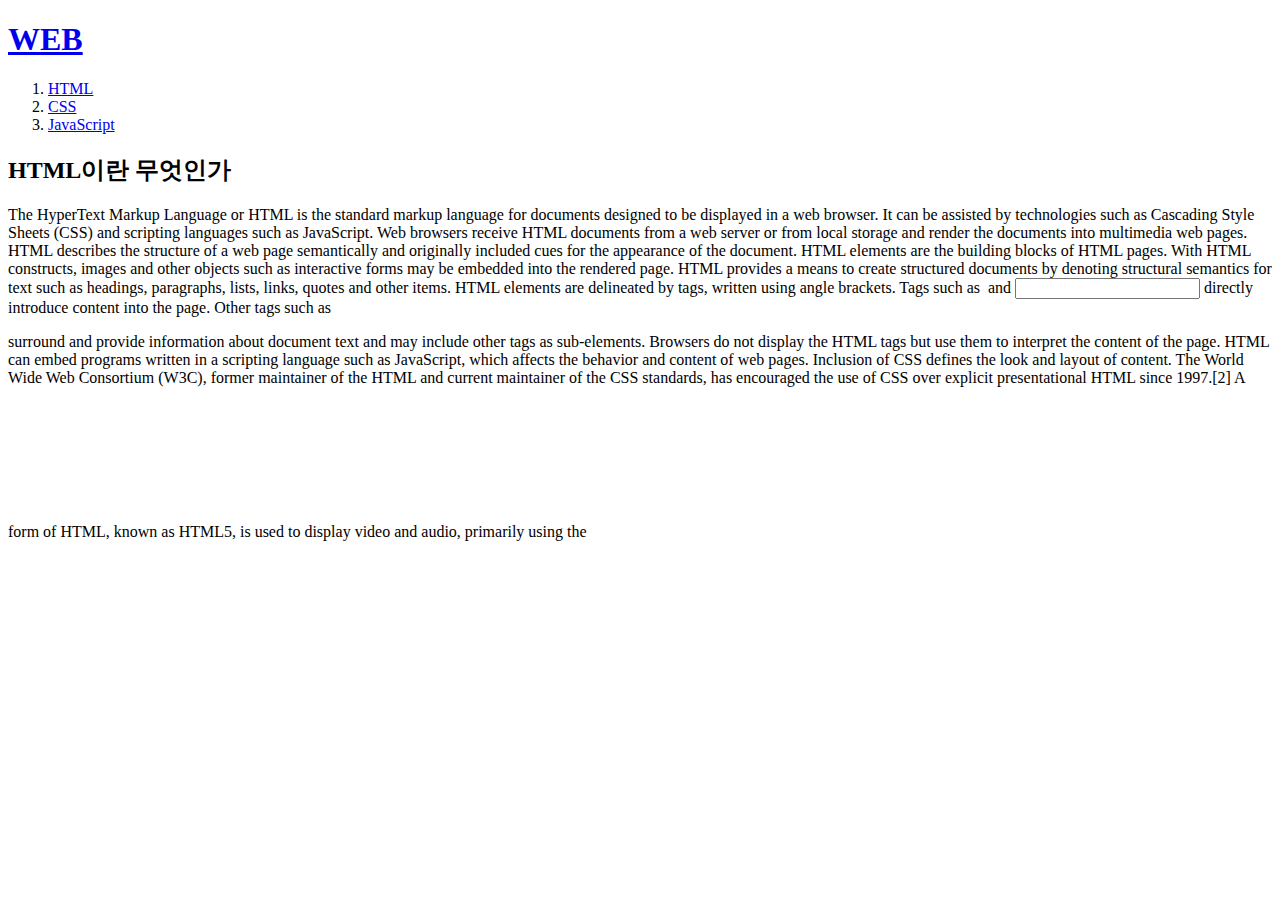
==== 1.html @ 57f560db "Add files via upload" ====
<!doctype html>
<html>
    <head>
        <title>WEB1-html</title>
        <meta http-equiv="Content-Type" content="text/html;charset=UTF-8">
    </head>
    <body>
        <h1><a href="WEB.html">WEB</a></h1>
        <ol>        
            <li><a href="1.html">HTML</a></li>
            <li><a href="2.html">CSS</a></li>
            <li><a href="3.html">JavaScript</a></li>
        </ol>

        <h2>HTML이란 무엇인가</h2>
        <p>The HyperText Markup Language or HTML is the standard markup language for documents designed to be displayed in a web browser. It can be assisted by technologies such as Cascading Style Sheets (CSS) and scripting languages such as JavaScript.

            Web browsers receive HTML documents from a web server or from local storage and render the documents into multimedia web pages. HTML describes the structure of a web page semantically and originally included cues for the appearance of the document.
            
            HTML elements are the building blocks of HTML pages. With HTML constructs, images and other objects such as interactive forms may be embedded into the rendered page. HTML provides a means to create structured documents by denoting structural semantics for text such as headings, paragraphs, lists, links, quotes and other items. HTML elements are delineated by tags, written using angle brackets. Tags such as <img /> and <input /> directly introduce content into the page. Other tags such as <p> surround and provide information about document text and may include other tags as sub-elements. Browsers do not display the HTML tags but use them to interpret the content of the page.
            
            HTML can embed programs written in a scripting language such as JavaScript, which affects the behavior and content of web pages. Inclusion of CSS defines the look and layout of content. The World Wide Web Consortium (W3C), former maintainer of the HTML and current maintainer of the CSS standards, has encouraged the use of CSS over explicit presentational HTML since 1997.[2] A form of HTML, known as HTML5, is used to display video and audio, primarily using the <canvas> element, in collaboration with javascript.</p>

    </body>
</html>
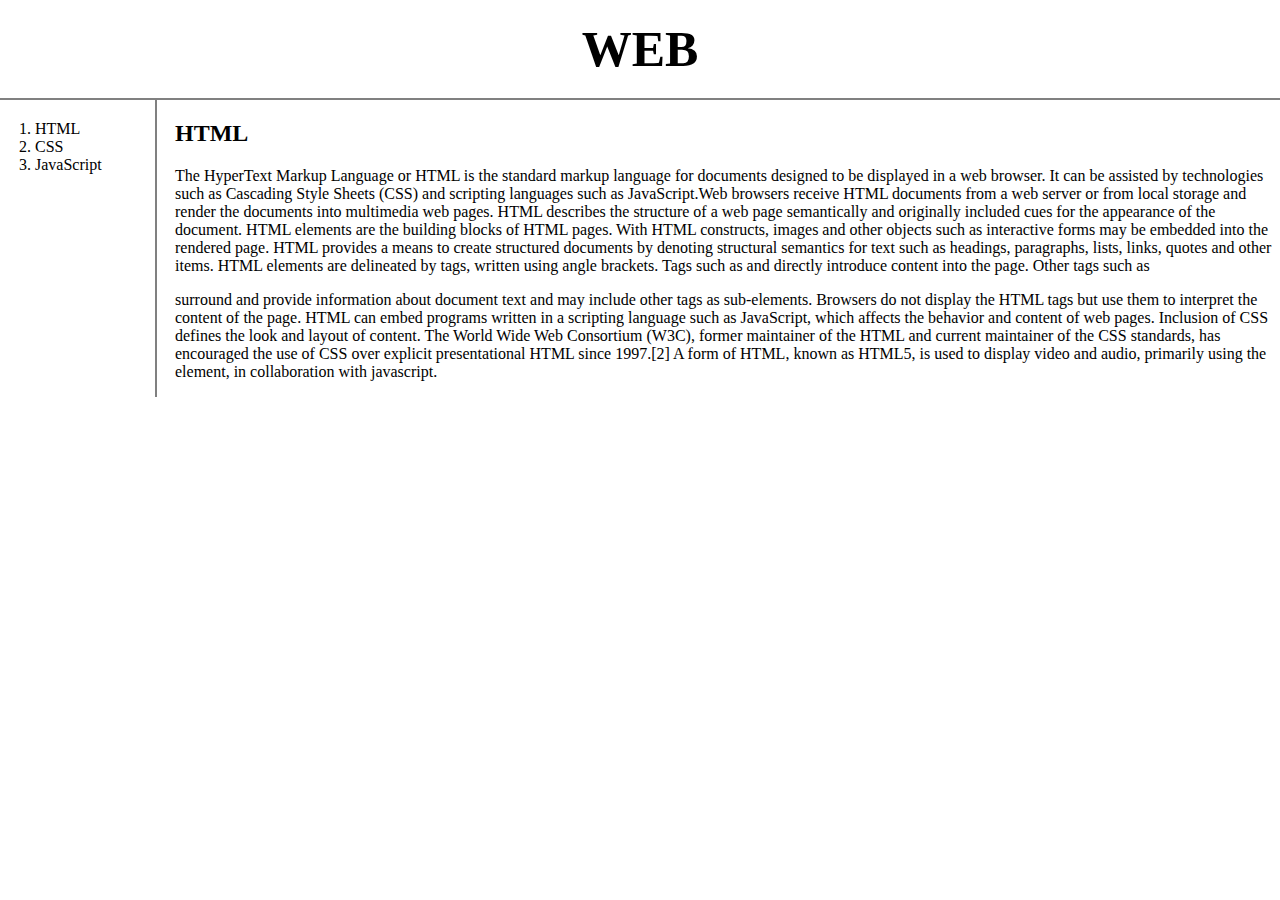
==== commit 0aff4294: "Add files via upload" ====
--- a/1.html
+++ b/1.html
@@ -3,23 +3,23 @@
     <head>
         <title>WEB1-html</title>
         <meta http-equiv="Content-Type" content="text/html;charset=UTF-8">
+        <link rel="stylesheet" href="style.css">
     </head>
     <body>
-        <h1><a href="WEB.html">WEB</a></h1>
-        <ol>        
-            <li><a href="1.html">HTML</a></li>
-            <li><a href="2.html">CSS</a></li>
-            <li><a href="3.html">JavaScript</a></li>
-        </ol>
-
-        <h2>HTML이란 무엇인가</h2>
-        <p>The HyperText Markup Language or HTML is the standard markup language for documents designed to be displayed in a web browser. It can be assisted by technologies such as Cascading Style Sheets (CSS) and scripting languages such as JavaScript.
-
-            Web browsers receive HTML documents from a web server or from local storage and render the documents into multimedia web pages. HTML describes the structure of a web page semantically and originally included cues for the appearance of the document.
-            
-            HTML elements are the building blocks of HTML pages. With HTML constructs, images and other objects such as interactive forms may be embedded into the rendered page. HTML provides a means to create structured documents by denoting structural semantics for text such as headings, paragraphs, lists, links, quotes and other items. HTML elements are delineated by tags, written using angle brackets. Tags such as <img /> and <input /> directly introduce content into the page. Other tags such as <p> surround and provide information about document text and may include other tags as sub-elements. Browsers do not display the HTML tags but use them to interpret the content of the page.
-            
-            HTML can embed programs written in a scripting language such as JavaScript, which affects the behavior and content of web pages. Inclusion of CSS defines the look and layout of content. The World Wide Web Consortium (W3C), former maintainer of the HTML and current maintainer of the CSS standards, has encouraged the use of CSS over explicit presentational HTML since 1997.[2] A form of HTML, known as HTML5, is used to display video and audio, primarily using the <canvas> element, in collaboration with javascript.</p>
-
+        <h1><a href="index.html">WEB</a></h1>
+        <div id="grid">
+            <ol>        
+                <li><a href="1.html">HTML</a></li>
+                <li><a href="2.html">CSS</a></li>
+                <li><a href="3.html">JavaScript</a></li>
+            </ol>
+            <div id="article">
+                <h2>HTML</h2>
+                <p>The HyperText Markup Language or HTML is the standard markup language for documents designed to be displayed in a web browser. It can be assisted by technologies such as Cascading Style Sheets (CSS) and scripting languages such as JavaScript.Web browsers receive HTML documents from a web server or from local storage and render the documents into multimedia web pages. HTML describes the structure of a web page semantically and originally included cues for the appearance of the document.
+                HTML elements are the building blocks of HTML pages. With HTML constructs, images and other objects such as interactive forms may be embedded into the rendered page. HTML provides a means to create structured documents by denoting structural semantics for text such as headings, paragraphs, lists, links, quotes and other items. HTML elements are delineated by tags, written using angle brackets. Tags such as <imggg /> and <inputtt /> directly introduce content into the page. Other tags such as <p> surround and provide information about document text and may include other tags as sub-elements. Browsers do not display the HTML tags but use them to interpret the content of the page.
+                HTML can embed programs written in a scripting language such as JavaScript, which affects the behavior and content of web pages. Inclusion of CSS defines the look and layout of content. The World Wide Web Consortium (W3C), former maintainer of the HTML and current maintainer of the CSS standards, has encouraged the use of CSS over explicit presentational HTML since 1997.[2] A form of HTML, known as HTML5, is used to display video and audio, primarily using the <canvaaas> element, in collaboration with javascript.
+                </p>
+            </div>
+        </div>
     </body>
 </html>--- a/style.css
+++ b/style.css
@@ -0,0 +1,42 @@
+body {
+    margin: 0;
+}
+a {
+    text-decoration: none;
+    color : black;
+}
+h1 {
+    border-bottom: 2px solid gray;
+    padding:20px;
+    font-size: 50px;
+    text-align: center;
+    margin: 0px;
+}
+ol {
+    border-right: 2px solid gray;
+    width : 100px;
+    margin: 0px;
+    padding: 20px;   
+}
+#grid{
+    display:grid;
+    grid-template-columns: 150px 1fr;
+}
+#grid ol{
+    padding-left:35px;
+}
+#article{
+    padding-left:25px;
+}
+@media(max-width:800px){
+    #grid{
+    display:block;
+    }
+    ol {
+    border-right: none; 
+    }
+    h1 {
+        border-bottom:none;
+    }
+
+}
